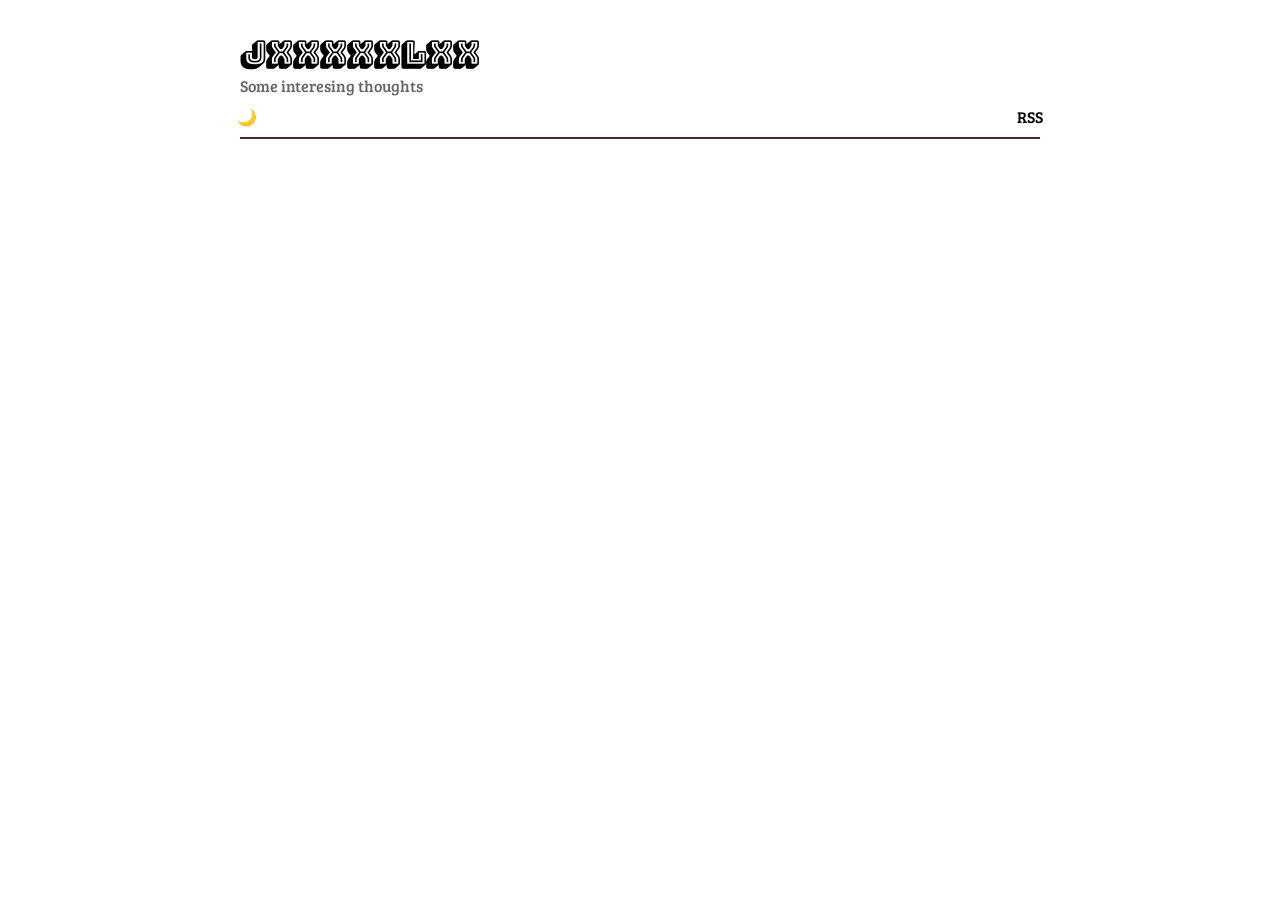
==== public/index.html @ 997d3d3f "add site" ====
<!DOCTYPE html>
<html lang="en-us" prefix="og: http://ogp.me/ns#">
<head>
  <meta charset="utf-8" />
  <meta name="generator" content="Hugo 0.160.1">

  <meta http-equiv="X-UA-Compatible" content="IE=edge" />
  <meta name="viewport" content="width=device-width, initial-scale=1" />
  <meta name="author" content="" />
  <meta property="og:url" content="https://jxxxxxlxx.github.io/" />
  <link rel="canonical" href="https://jxxxxxlxx.github.io/" /><link
    rel="alternate"
    type="application/atom+xml"
    href="https://jxxxxxlxx.github.io/index.xml"
    title="JXXXXXLXX"
  />

  <script type="application/ld+json">
  {
      "@context" : "http://schema.org",
      "@type" : "BlogPosting",
      "mainEntityOfPage": {
           "@type": "WebPage",
           "@id": "https:\/\/jxxxxxlxx.github.io\/"
      },
      "articleSection" : "",
      "name" : "JXXXXXLXX",
      "headline" : "JXXXXXLXX",
      "description" : "Some interesing thoughts",
      "inLanguage" : "en-US",
      "author" : "",
      "creator" : "",
      "publisher": "",
      "accountablePerson" : "",
      "copyrightHolder" : "",
      "copyrightYear" : "0001",
      "datePublished": "0001-01-01 00:00:00 \u002b0000 UTC",
      "dateModified" : "0001-01-01 00:00:00 \u002b0000 UTC",
      "url" : "https:\/\/jxxxxxlxx.github.io\/",
      "keywords" : [  ]
  }
</script>
<title>JXXXXXLXX</title>
  <meta property="og:title" content="JXXXXXLXX" />
  <meta property="og:type" content="website" />
  <meta property="og:description" content="Some interesing thoughts" />
  <meta name="description" content="Some interesing thoughts" />
  <meta property="og:locale" content="en-us" /><meta property="og:image" content="" />
  
  
  <style>:root{--bg-color:#ffffff;--text-color:#000000;--link-color:#000000;--border-color:#482936;--secondary-text:#666666;--code-bg:#f6f8fa;--blockquote-color:#57606a;--blockquote-border:#d0d7de;--disqus-bg:white}[data-theme=dark]{--bg-color:#1a1a1a;--text-color:#e0e0e0;--link-color:#b0b0b0;--border-color:#8b5a7a;--secondary-text:#aaaaaa;--code-bg:#2d2d2d;--blockquote-color:#a0a0a0;--blockquote-border:#404040;--disqus-bg:#1a1a1a}body{font-family:bree serif,sans-serif;-webkit-font-smoothing:antialiased;margin:0 20px;background-color:var(--bg-color);color:var(--text-color)}article{max-width:800px;margin-left:auto;margin-right:auto}a{color:var(--link-color);text-decoration:none}a:hover{font-weight:600;text-decoration:underline}.post-ads{margin:50px 0}.markdown-body{font-size:18px;max-width:100%}.markdown-body a{text-decoration:underline;text-decoration-color:var(--link-color)}.markdown-body blockquote{margin:0;padding:0 1em;color:var(--blockquote-color);border-left:.25em solid var(--blockquote-border)}.markdown-body pre{padding:16px;overflow:auto;border-radius:10px;background-color:var(--code-bg)}.markdown-body code{padding:.2em .4em;font-size:85%;background-color:var(--code-bg);border-radius:6px}.markdown-body pre>code{padding:0;font-size:100%;background-color:var(--code-bg);border:0}.Chinese .markdown-body{line-height:200%}.site-date-catalog{font-size:2rem}.header-title{font-size:2rem;font-weight:700;margin-top:32px;font-family:bungee shade,sans-serif}.header-title a{text-decoration:none}.header-subtitle{color:var(--secondary-text)}.header-items{margin:10px 0}.header-item{margin:0 5px}.header-item-left{margin-left:5px;margin-right:auto}.header-line{width:100%;border-width:2px;border-color:var(--border-color);border-style:solid none none none}.lang-switch{font-weight:600}.theme-toggle{background:0 0;border:none;color:var(--link-color);cursor:pointer;font-weight:600;font-size:inherit;padding:0}.theme-toggle:hover{font-weight:800}#posts-list{min-height:600px}.posts-line{font-size:1.2rem;margin:12px 0}.posts-categories{font-size:.8rem;margin:auto;text-align:center}.posts-category{padding:3px 0;border:var(--text-color)2px solid;border-radius:5px}.site-footer{margin-top:50px}.site-footer-item{margin-right:12px}.post-header{margin-bottom:50px}.post-title{font-size:2rem;font-weight:600}.post-tags{display:inline;font-weight:600;padding:2px 5px;margin-right:6px;border:var(--text-color)2px solid;border-radius:5px}.post-date{font-weight:800;font-style:italic}.post-author{float:right;font-weight:600}.page-content{min-height:60%}.post-content{margin-bottom:50px}.post-content p{hyphens:auto;line-height:1.8;text-justify:ideographic;margin-bottom:1em}.post-content img{max-width:100%;display:block;margin-right:auto;margin-top:6px}.post-content .post-gallery{display:flex;flex-wrap:wrap;gap:6px}.post-content .post-gallery img{margin-right:auto;margin-top:auto;width:calc(50% - 3px)}.related-content{border-width:3px;border-style:solid;border-color:var(--text-color);padding:0 10px;margin-bottom:50px;margin-top:100px}.related-content li{margin:5px 0}.taxonomy-term{font-size:3rem}.gallery-img{text-align:center}.gallery-img span{text-align:center}.gallery-img-desc{font-size:.8em;font-weight:800}#disqus_thread{position:relative}#disqus_thread:after{content:"";display:block;height:55px;width:100%;position:absolute;bottom:0;background:var(--disqus-bg)}@media screen and (max-width:600px){.posts-line{font-size:16px}.markdown-body{font-size:16px}.post-title{font-size:2rem}.post-content p{letter-spacing:.05em}.post-content .post-gallery img{width:100%}}@media screen and (max-width:48em){.posts-category{display:none}}</style>
  
  
  <style>.container,.container-fluid{margin-right:auto;margin-left:auto}.container-fluid{padding-right:2rem;padding-left:2rem}.row{box-sizing:border-box;display:-webkit-box;display:-ms-flexbox;display:flex;-webkit-box-flex:0;-ms-flex:0 1 auto;flex:initial;-webkit-box-orient:horizontal;-webkit-box-direction:normal;-ms-flex-direction:row;flex-direction:row;-ms-flex-wrap:wrap;flex-wrap:wrap;margin-right:-.5rem;margin-left:-.5rem}.row.reverse{-webkit-box-orient:horizontal;-webkit-box-direction:reverse;-ms-flex-direction:row-reverse;flex-direction:row-reverse}.col.reverse{-webkit-box-orient:vertical;-webkit-box-direction:reverse;-ms-flex-direction:column-reverse;flex-direction:column-reverse}.col-xs,.col-xs-1,.col-xs-10,.col-xs-11,.col-xs-12,.col-xs-2,.col-xs-3,.col-xs-4,.col-xs-5,.col-xs-6,.col-xs-7,.col-xs-8,.col-xs-9,.col-xs-offset-0,.col-xs-offset-1,.col-xs-offset-10,.col-xs-offset-11,.col-xs-offset-12,.col-xs-offset-2,.col-xs-offset-3,.col-xs-offset-4,.col-xs-offset-5,.col-xs-offset-6,.col-xs-offset-7,.col-xs-offset-8,.col-xs-offset-9{box-sizing:border-box;-webkit-box-flex:0;-ms-flex:0 0 auto;flex:none;padding-right:.5rem;padding-left:.5rem}.col-xs{-webkit-box-flex:1;-ms-flex-positive:1;flex-grow:1;-ms-flex-preferred-size:0;flex-basis:0;max-width:100%}.col-xs-1{-ms-flex-preferred-size:8.33333333%;flex-basis:8.33333333%;max-width:8.33333333%}.col-xs-2{-ms-flex-preferred-size:16.66666667%;flex-basis:16.66666667%;max-width:16.66666667%}.col-xs-3{-ms-flex-preferred-size:25%;flex-basis:25%;max-width:25%}.col-xs-4{-ms-flex-preferred-size:33.33333333%;flex-basis:33.33333333%;max-width:33.33333333%}.col-xs-5{-ms-flex-preferred-size:41.66666667%;flex-basis:41.66666667%;max-width:41.66666667%}.col-xs-6{-ms-flex-preferred-size:50%;flex-basis:50%;max-width:50%}.col-xs-7{-ms-flex-preferred-size:58.33333333%;flex-basis:58.33333333%;max-width:58.33333333%}.col-xs-8{-ms-flex-preferred-size:66.66666667%;flex-basis:66.66666667%;max-width:66.66666667%}.col-xs-9{-ms-flex-preferred-size:75%;flex-basis:75%;max-width:75%}.col-xs-10{-ms-flex-preferred-size:83.33333333%;flex-basis:83.33333333%;max-width:83.33333333%}.col-xs-11{-ms-flex-preferred-size:91.66666667%;flex-basis:91.66666667%;max-width:91.66666667%}.col-xs-12{-ms-flex-preferred-size:100%;flex-basis:100%;max-width:100%}.col-xs-offset-0{margin-left:0}.col-xs-offset-1{margin-left:8.33333333%}.col-xs-offset-2{margin-left:16.66666667%}.col-xs-offset-3{margin-left:25%}.col-xs-offset-4{margin-left:33.33333333%}.col-xs-offset-5{margin-left:41.66666667%}.col-xs-offset-6{margin-left:50%}.col-xs-offset-7{margin-left:58.33333333%}.col-xs-offset-8{margin-left:66.66666667%}.col-xs-offset-9{margin-left:75%}.col-xs-offset-10{margin-left:83.33333333%}.col-xs-offset-11{margin-left:91.66666667%}.start-xs{-webkit-box-pack:start;-ms-flex-pack:start;justify-content:flex-start;text-align:start}.center-xs{-webkit-box-pack:center;-ms-flex-pack:center;justify-content:center;text-align:center}.end-xs{-webkit-box-pack:end;-ms-flex-pack:end;justify-content:flex-end;text-align:end}.top-xs{-webkit-box-align:start;-ms-flex-align:start;align-items:flex-start}.middle-xs{-webkit-box-align:center;-ms-flex-align:center;align-items:center}.bottom-xs{-webkit-box-align:end;-ms-flex-align:end;align-items:flex-end}.around-xs{-ms-flex-pack:distribute;justify-content:space-around}.between-xs{-webkit-box-pack:justify;-ms-flex-pack:justify;justify-content:space-between}.first-xs{-webkit-box-ordinal-group:0;-ms-flex-order:-1;order:-1}.last-xs{-webkit-box-ordinal-group:2;-ms-flex-order:1;order:1}@media only screen and (min-width:48em){.container{width:49rem}.col-sm,.col-sm-1,.col-sm-10,.col-sm-11,.col-sm-12,.col-sm-2,.col-sm-3,.col-sm-4,.col-sm-5,.col-sm-6,.col-sm-7,.col-sm-8,.col-sm-9,.col-sm-offset-0,.col-sm-offset-1,.col-sm-offset-10,.col-sm-offset-11,.col-sm-offset-12,.col-sm-offset-2,.col-sm-offset-3,.col-sm-offset-4,.col-sm-offset-5,.col-sm-offset-6,.col-sm-offset-7,.col-sm-offset-8,.col-sm-offset-9{box-sizing:border-box;-webkit-box-flex:0;-ms-flex:0 0 auto;flex:none;padding-right:.5rem;padding-left:.5rem}.col-sm{-webkit-box-flex:1;-ms-flex-positive:1;flex-grow:1;-ms-flex-preferred-size:0;flex-basis:0;max-width:100%}.col-sm-1{-ms-flex-preferred-size:8.33333333%;flex-basis:8.33333333%;max-width:8.33333333%}.col-sm-2{-ms-flex-preferred-size:16.66666667%;flex-basis:16.66666667%;max-width:16.66666667%}.col-sm-3{-ms-flex-preferred-size:25%;flex-basis:25%;max-width:25%}.col-sm-4{-ms-flex-preferred-size:33.33333333%;flex-basis:33.33333333%;max-width:33.33333333%}.col-sm-5{-ms-flex-preferred-size:41.66666667%;flex-basis:41.66666667%;max-width:41.66666667%}.col-sm-6{-ms-flex-preferred-size:50%;flex-basis:50%;max-width:50%}.col-sm-7{-ms-flex-preferred-size:58.33333333%;flex-basis:58.33333333%;max-width:58.33333333%}.col-sm-8{-ms-flex-preferred-size:66.66666667%;flex-basis:66.66666667%;max-width:66.66666667%}.col-sm-9{-ms-flex-preferred-size:75%;flex-basis:75%;max-width:75%}.col-sm-10{-ms-flex-preferred-size:83.33333333%;flex-basis:83.33333333%;max-width:83.33333333%}.col-sm-11{-ms-flex-preferred-size:91.66666667%;flex-basis:91.66666667%;max-width:91.66666667%}.col-sm-12{-ms-flex-preferred-size:100%;flex-basis:100%;max-width:100%}.col-sm-offset-0{margin-left:0}.col-sm-offset-1{margin-left:8.33333333%}.col-sm-offset-2{margin-left:16.66666667%}.col-sm-offset-3{margin-left:25%}.col-sm-offset-4{margin-left:33.33333333%}.col-sm-offset-5{margin-left:41.66666667%}.col-sm-offset-6{margin-left:50%}.col-sm-offset-7{margin-left:58.33333333%}.col-sm-offset-8{margin-left:66.66666667%}.col-sm-offset-9{margin-left:75%}.col-sm-offset-10{margin-left:83.33333333%}.col-sm-offset-11{margin-left:91.66666667%}.start-sm{-webkit-box-pack:start;-ms-flex-pack:start;justify-content:flex-start;text-align:start}.center-sm{-webkit-box-pack:center;-ms-flex-pack:center;justify-content:center;text-align:center}.end-sm{-webkit-box-pack:end;-ms-flex-pack:end;justify-content:flex-end;text-align:end}.top-sm{-webkit-box-align:start;-ms-flex-align:start;align-items:flex-start}.middle-sm{-webkit-box-align:center;-ms-flex-align:center;align-items:center}.bottom-sm{-webkit-box-align:end;-ms-flex-align:end;align-items:flex-end}.around-sm{-ms-flex-pack:distribute;justify-content:space-around}.between-sm{-webkit-box-pack:justify;-ms-flex-pack:justify;justify-content:space-between}.first-sm{-webkit-box-ordinal-group:0;-ms-flex-order:-1;order:-1}.last-sm{-webkit-box-ordinal-group:2;-ms-flex-order:1;order:1}}@media only screen and (min-width:64em){.container{width:65rem}.col-md,.col-md-1,.col-md-10,.col-md-11,.col-md-12,.col-md-2,.col-md-3,.col-md-4,.col-md-5,.col-md-6,.col-md-7,.col-md-8,.col-md-9,.col-md-offset-0,.col-md-offset-1,.col-md-offset-10,.col-md-offset-11,.col-md-offset-12,.col-md-offset-2,.col-md-offset-3,.col-md-offset-4,.col-md-offset-5,.col-md-offset-6,.col-md-offset-7,.col-md-offset-8,.col-md-offset-9{box-sizing:border-box;-webkit-box-flex:0;-ms-flex:0 0 auto;flex:none;padding-right:.5rem;padding-left:.5rem}.col-md{-webkit-box-flex:1;-ms-flex-positive:1;flex-grow:1;-ms-flex-preferred-size:0;flex-basis:0;max-width:100%}.col-md-1{-ms-flex-preferred-size:8.33333333%;flex-basis:8.33333333%;max-width:8.33333333%}.col-md-2{-ms-flex-preferred-size:16.66666667%;flex-basis:16.66666667%;max-width:16.66666667%}.col-md-3{-ms-flex-preferred-size:25%;flex-basis:25%;max-width:25%}.col-md-4{-ms-flex-preferred-size:33.33333333%;flex-basis:33.33333333%;max-width:33.33333333%}.col-md-5{-ms-flex-preferred-size:41.66666667%;flex-basis:41.66666667%;max-width:41.66666667%}.col-md-6{-ms-flex-preferred-size:50%;flex-basis:50%;max-width:50%}.col-md-7{-ms-flex-preferred-size:58.33333333%;flex-basis:58.33333333%;max-width:58.33333333%}.col-md-8{-ms-flex-preferred-size:66.66666667%;flex-basis:66.66666667%;max-width:66.66666667%}.col-md-9{-ms-flex-preferred-size:75%;flex-basis:75%;max-width:75%}.col-md-10{-ms-flex-preferred-size:83.33333333%;flex-basis:83.33333333%;max-width:83.33333333%}.col-md-11{-ms-flex-preferred-size:91.66666667%;flex-basis:91.66666667%;max-width:91.66666667%}.col-md-12{-ms-flex-preferred-size:100%;flex-basis:100%;max-width:100%}.col-md-offset-0{margin-left:0}.col-md-offset-1{margin-left:8.33333333%}.col-md-offset-2{margin-left:16.66666667%}.col-md-offset-3{margin-left:25%}.col-md-offset-4{margin-left:33.33333333%}.col-md-offset-5{margin-left:41.66666667%}.col-md-offset-6{margin-left:50%}.col-md-offset-7{margin-left:58.33333333%}.col-md-offset-8{margin-left:66.66666667%}.col-md-offset-9{margin-left:75%}.col-md-offset-10{margin-left:83.33333333%}.col-md-offset-11{margin-left:91.66666667%}.start-md{-webkit-box-pack:start;-ms-flex-pack:start;justify-content:flex-start;text-align:start}.center-md{-webkit-box-pack:center;-ms-flex-pack:center;justify-content:center;text-align:center}.end-md{-webkit-box-pack:end;-ms-flex-pack:end;justify-content:flex-end;text-align:end}.top-md{-webkit-box-align:start;-ms-flex-align:start;align-items:flex-start}.middle-md{-webkit-box-align:center;-ms-flex-align:center;align-items:center}.bottom-md{-webkit-box-align:end;-ms-flex-align:end;align-items:flex-end}.around-md{-ms-flex-pack:distribute;justify-content:space-around}.between-md{-webkit-box-pack:justify;-ms-flex-pack:justify;justify-content:space-between}.first-md{-webkit-box-ordinal-group:0;-ms-flex-order:-1;order:-1}.last-md{-webkit-box-ordinal-group:2;-ms-flex-order:1;order:1}}@media only screen and (min-width:75em){.container{width:76rem}.col-lg,.col-lg-1,.col-lg-10,.col-lg-11,.col-lg-12,.col-lg-2,.col-lg-3,.col-lg-4,.col-lg-5,.col-lg-6,.col-lg-7,.col-lg-8,.col-lg-9,.col-lg-offset-0,.col-lg-offset-1,.col-lg-offset-10,.col-lg-offset-11,.col-lg-offset-12,.col-lg-offset-2,.col-lg-offset-3,.col-lg-offset-4,.col-lg-offset-5,.col-lg-offset-6,.col-lg-offset-7,.col-lg-offset-8,.col-lg-offset-9{box-sizing:border-box;-webkit-box-flex:0;-ms-flex:0 0 auto;flex:none;padding-right:.5rem;padding-left:.5rem}.col-lg{-webkit-box-flex:1;-ms-flex-positive:1;flex-grow:1;-ms-flex-preferred-size:0;flex-basis:0;max-width:100%}.col-lg-1{-ms-flex-preferred-size:8.33333333%;flex-basis:8.33333333%;max-width:8.33333333%}.col-lg-2{-ms-flex-preferred-size:16.66666667%;flex-basis:16.66666667%;max-width:16.66666667%}.col-lg-3{-ms-flex-preferred-size:25%;flex-basis:25%;max-width:25%}.col-lg-4{-ms-flex-preferred-size:33.33333333%;flex-basis:33.33333333%;max-width:33.33333333%}.col-lg-5{-ms-flex-preferred-size:41.66666667%;flex-basis:41.66666667%;max-width:41.66666667%}.col-lg-6{-ms-flex-preferred-size:50%;flex-basis:50%;max-width:50%}.col-lg-7{-ms-flex-preferred-size:58.33333333%;flex-basis:58.33333333%;max-width:58.33333333%}.col-lg-8{-ms-flex-preferred-size:66.66666667%;flex-basis:66.66666667%;max-width:66.66666667%}.col-lg-9{-ms-flex-preferred-size:75%;flex-basis:75%;max-width:75%}.col-lg-10{-ms-flex-preferred-size:83.33333333%;flex-basis:83.33333333%;max-width:83.33333333%}.col-lg-11{-ms-flex-preferred-size:91.66666667%;flex-basis:91.66666667%;max-width:91.66666667%}.col-lg-12{-ms-flex-preferred-size:100%;flex-basis:100%;max-width:100%}.col-lg-offset-0{margin-left:0}.col-lg-offset-1{margin-left:8.33333333%}.col-lg-offset-2{margin-left:16.66666667%}.col-lg-offset-3{margin-left:25%}.col-lg-offset-4{margin-left:33.33333333%}.col-lg-offset-5{margin-left:41.66666667%}.col-lg-offset-6{margin-left:50%}.col-lg-offset-7{margin-left:58.33333333%}.col-lg-offset-8{margin-left:66.66666667%}.col-lg-offset-9{margin-left:75%}.col-lg-offset-10{margin-left:83.33333333%}.col-lg-offset-11{margin-left:91.66666667%}.start-lg{-webkit-box-pack:start;-ms-flex-pack:start;justify-content:flex-start;text-align:start}.center-lg{-webkit-box-pack:center;-ms-flex-pack:center;justify-content:center;text-align:center}.end-lg{-webkit-box-pack:end;-ms-flex-pack:end;justify-content:flex-end;text-align:end}.top-lg{-webkit-box-align:start;-ms-flex-align:start;align-items:flex-start}.middle-lg{-webkit-box-align:center;-ms-flex-align:center;align-items:center}.bottom-lg{-webkit-box-align:end;-ms-flex-align:end;align-items:flex-end}.around-lg{-ms-flex-pack:distribute;justify-content:space-around}.between-lg{-webkit-box-pack:justify;-ms-flex-pack:justify;justify-content:space-between}.first-lg{-webkit-box-ordinal-group:0;-ms-flex-order:-1;order:-1}.last-lg{-webkit-box-ordinal-group:2;-ms-flex-order:1;order:1}}</style>
  
   <link href="/index.xml" rel="alternate" type="application/rss+xml" title="JXXXXXLXX">
  
  <link rel="preconnect" href="https://fonts.gstatic.com" />
  <link
    href="https://fonts.googleapis.com/css?family=Bree+Serif|Bungee+Shade"
    rel="stylesheet"
  />
  
  

  
  <script data-cfasync="false">
    (function() {
      const themeKey = 'theme';
      const themes = { light: 'light', dark: 'dark', system: 'system' };

      function getSystemTheme() {
        return window.matchMedia('(prefers-color-scheme: dark)').matches ? 'dark' : 'light';
      }
      function getStoredTheme() {
        return localStorage.getItem(themeKey);
      }
      function getCurrentTheme() {
        const stored = getStoredTheme();
        if (stored && stored !== themes.system) {
          return stored;
        }
        return getSystemTheme();
      }
      function setTheme(theme) {
        const root = document.documentElement;
        if (theme === themes.system) {
          theme = getSystemTheme();
        }
        if (theme === themes.dark) {
          root.setAttribute('data-theme', 'dark');
        } else {
          root.removeAttribute('data-theme');
        }
        updateToggleButton(theme);
      }
      function updateToggleButton(theme) {
        const button = document.getElementById('theme-toggle');
        if (button) {
          button.textContent = theme === 'dark' ? '☀️' : '🌙';
        }
      }
      function ensureButtonUpdated() {
        updateToggleButton(getCurrentTheme());
      }
      function initTheme() {
        const stored = getStoredTheme();
        let theme;
        if (stored) {
          theme = stored === themes.system ? getSystemTheme() : stored;
          setTheme(stored);
        } else {
          
          theme = getSystemTheme();
          setTheme(themes.system);
        }
      }
      function toggleTheme() { 
        const current = getStoredTheme() || themes.system;
        let next;
        if (current === themes.system) {
          next = getSystemTheme() === 'dark' ? themes.light : themes.dark;
        } else if (current === themes.dark) {
          next = themes.light;
        } else {
          next = themes.dark;
        }
        localStorage.setItem(themeKey, next);
        setTheme(next);
      }

      
      window.matchMedia('(prefers-color-scheme: dark)').addEventListener('change', function(e) {
        const stored = getStoredTheme();
        if (!stored || stored === themes.system) {
          setTheme(themes.system);
        }
      });

      
      if (document.readyState === 'loading') {
        document.addEventListener('DOMContentLoaded', ensureButtonUpdated);
      } else {
        
        ensureButtonUpdated();
      }

      
      window.toggleTheme = toggleTheme;

      
      initTheme();
    })();
  </script>
  
  
  
</head>


<body>
  <article class="posts">
    <div class="row">
      <div class="col-xs-12">
        
<header>
  <div class="header-title">
    <a href="/"
      >JXXXXXLXX</a
    >
  </div>
  <div class="header-subtitle">Some interesing thoughts</div>
</header>
<div class="row end-md header-items">
  <div class="header-item-left">
    <button id="theme-toggle" onclick="toggleTheme()" class="theme-toggle">
      🌙
    </button>
  </div>

  
  <div class="header-item">
    <a href="/index.xml" target="_blank">RSS</a>
  </div>
  
</div>
<div class="row">
   
</div>
<div class="header-line"></div>

        <div id="posts-list">
          
        </div>

        <div class="site-footer">
  
  
</div>

      </div>
    </div>
  </article>

  
<script>
  
  document.addEventListener("DOMContentLoaded", function() {
    const disqus = document.getElementById('disqus_thread');
    if (!disqus) {
      return;
    }
    const observer = new MutationObserver(function(mutations) {
      mutations.forEach(function(mutation) {
        const iframes = disqus.getElementsByTagName('iframe');
        if (iframes.length > 1) {
          const commentsIframe = iframes[1];
          while (disqus.firstChild) {
            disqus.removeChild(disqus.firstChild);
          }
          disqus.appendChild(commentsIframe);
          observer.disconnect();
        }
      });
    });
    observer.observe(disqus, { childList: true, subtree: true });
  });
</script>

</body>

</html>
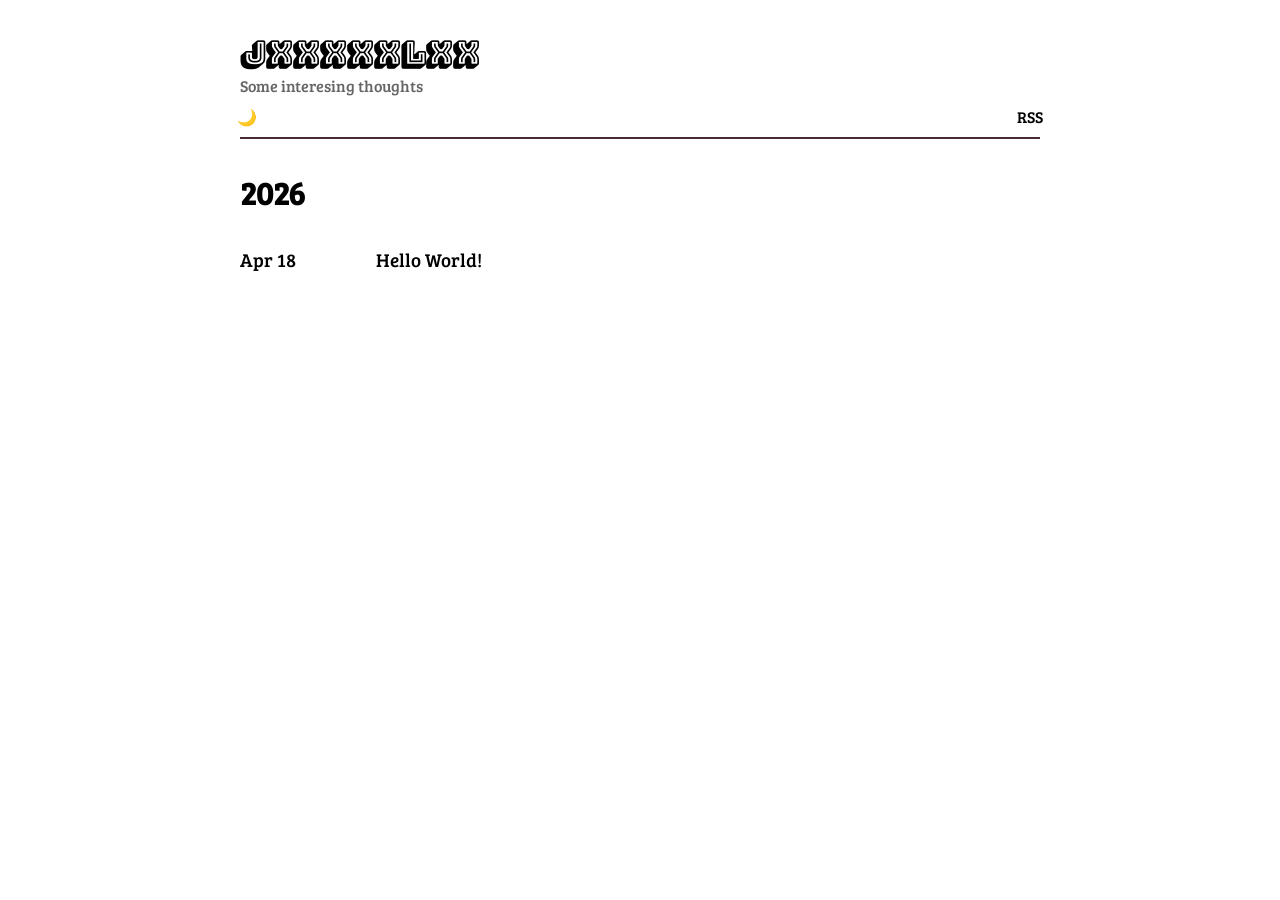
==== commit 1978708d: "add first post" ====
--- a/public/index.html
+++ b/public/index.html
@@ -33,9 +33,9 @@
       "publisher": "",
       "accountablePerson" : "",
       "copyrightHolder" : "",
-      "copyrightYear" : "0001",
-      "datePublished": "0001-01-01 00:00:00 \u002b0000 UTC",
-      "dateModified" : "0001-01-01 00:00:00 \u002b0000 UTC",
+      "copyrightYear" : "2026",
+      "datePublished": "2026-04-18 00:00:00 \u002b0000 UTC",
+      "dateModified" : "2026-04-18 00:00:00 \u002b0000 UTC",
       "url" : "https:\/\/jxxxxxlxx.github.io\/",
       "keywords" : [  ]
   }
@@ -190,6 +190,27 @@
 <div class="header-line"></div>
 
         <div id="posts-list">
+          <section>
+            <h1 class="site-date-catalog">2026</h1>
+
+            
+            <div class="row posts-line">
+              <div class="posts-date col-xs-3 col-sm-2">
+                <time datetime="2026-04-18 00:00:00 UTC">Apr 18</time>
+              </div>
+              <div class="posts-title col-xs-9 col-sm-10">
+                <div class="row">
+                  <div class="col-xs-11 col-sm-10">
+                    <a href="/posts/hello-world/">Hello World!</a>
+                  </div>
+                  <div class="col-xs-1 col-sm-2 posts-categories">
+                    
+                  </div>
+                </div>
+              </div>
+            </div>
+            
+          </section>
           
         </div>
 
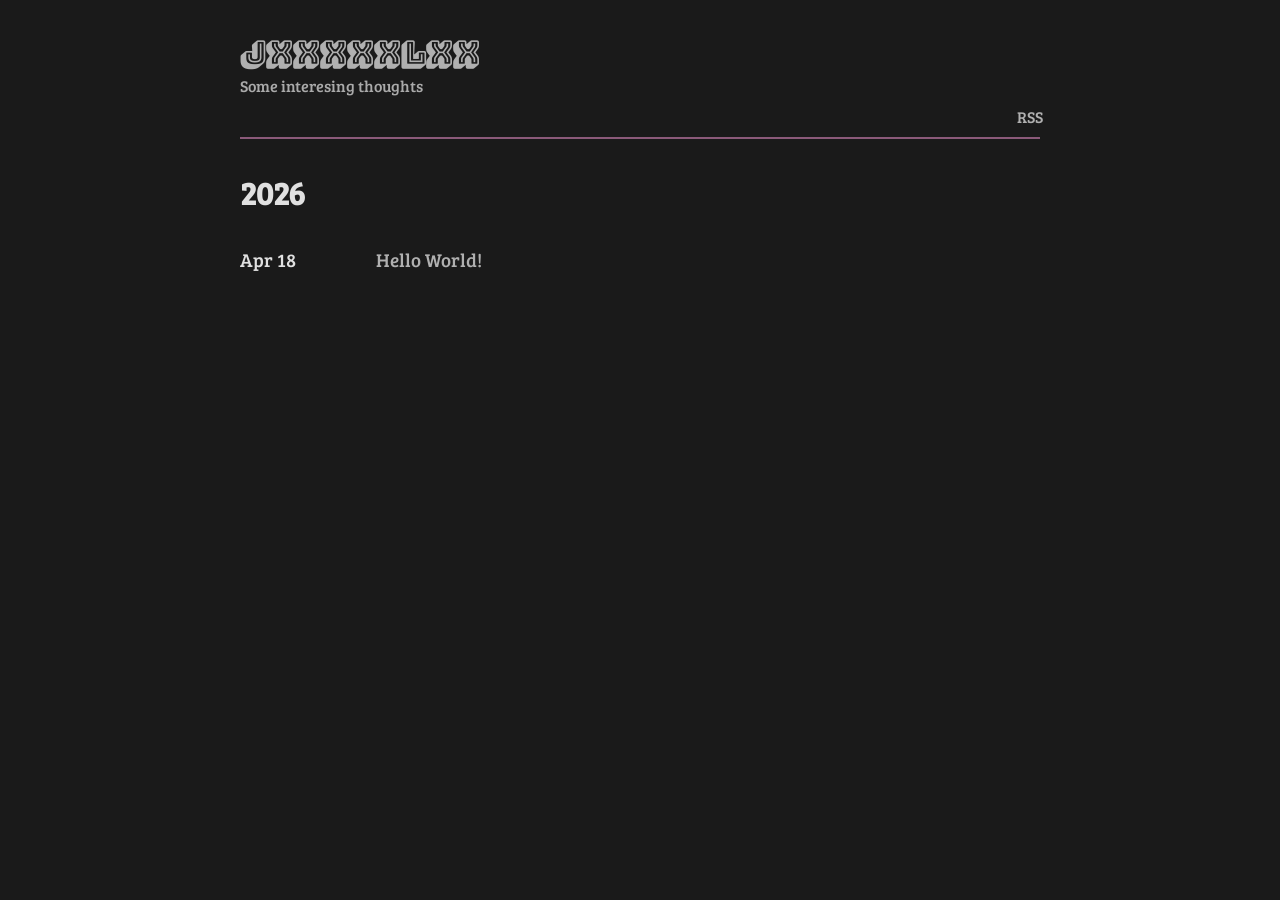
==== commit bd6bceb5: "remove light mode toggle" ====
--- a/public/index.html
+++ b/public/index.html
@@ -60,98 +60,12 @@
     href="https://fonts.googleapis.com/css?family=Bree+Serif|Bungee+Shade"
     rel="stylesheet"
   />
-  
-  
 
   
   <script data-cfasync="false">
-    (function() {
-      const themeKey = 'theme';
-      const themes = { light: 'light', dark: 'dark', system: 'system' };
+    document.documentElement.setAttribute("data-theme", "dark");
+  </script>
 
-      function getSystemTheme() {
-        return window.matchMedia('(prefers-color-scheme: dark)').matches ? 'dark' : 'light';
-      }
-      function getStoredTheme() {
-        return localStorage.getItem(themeKey);
-      }
-      function getCurrentTheme() {
-        const stored = getStoredTheme();
-        if (stored && stored !== themes.system) {
-          return stored;
-        }
-        return getSystemTheme();
-      }
-      function setTheme(theme) {
-        const root = document.documentElement;
-        if (theme === themes.system) {
-          theme = getSystemTheme();
-        }
-        if (theme === themes.dark) {
-          root.setAttribute('data-theme', 'dark');
-        } else {
-          root.removeAttribute('data-theme');
-        }
-        updateToggleButton(theme);
-      }
-      function updateToggleButton(theme) {
-        const button = document.getElementById('theme-toggle');
-        if (button) {
-          button.textContent = theme === 'dark' ? '☀️' : '🌙';
-        }
-      }
-      function ensureButtonUpdated() {
-        updateToggleButton(getCurrentTheme());
-      }
-      function initTheme() {
-        const stored = getStoredTheme();
-        let theme;
-        if (stored) {
-          theme = stored === themes.system ? getSystemTheme() : stored;
-          setTheme(stored);
-        } else {
-          
-          theme = getSystemTheme();
-          setTheme(themes.system);
-        }
-      }
-      function toggleTheme() { 
-        const current = getStoredTheme() || themes.system;
-        let next;
-        if (current === themes.system) {
-          next = getSystemTheme() === 'dark' ? themes.light : themes.dark;
-        } else if (current === themes.dark) {
-          next = themes.light;
-        } else {
-          next = themes.dark;
-        }
-        localStorage.setItem(themeKey, next);
-        setTheme(next);
-      }
-
-      
-      window.matchMedia('(prefers-color-scheme: dark)').addEventListener('change', function(e) {
-        const stored = getStoredTheme();
-        if (!stored || stored === themes.system) {
-          setTheme(themes.system);
-        }
-      });
-
-      
-      if (document.readyState === 'loading') {
-        document.addEventListener('DOMContentLoaded', ensureButtonUpdated);
-      } else {
-        
-        ensureButtonUpdated();
-      }
-
-      
-      window.toggleTheme = toggleTheme;
-
-      
-      initTheme();
-    })();
-  </script>
   
   
   
@@ -172,12 +86,6 @@
   <div class="header-subtitle">Some interesing thoughts</div>
 </header>
 <div class="row end-md header-items">
-  <div class="header-item-left">
-    <button id="theme-toggle" onclick="toggleTheme()" class="theme-toggle">
-      🌙
-    </button>
-  </div>
-
   
   <div class="header-item">
     <a href="/index.xml" target="_blank">RSS</a>
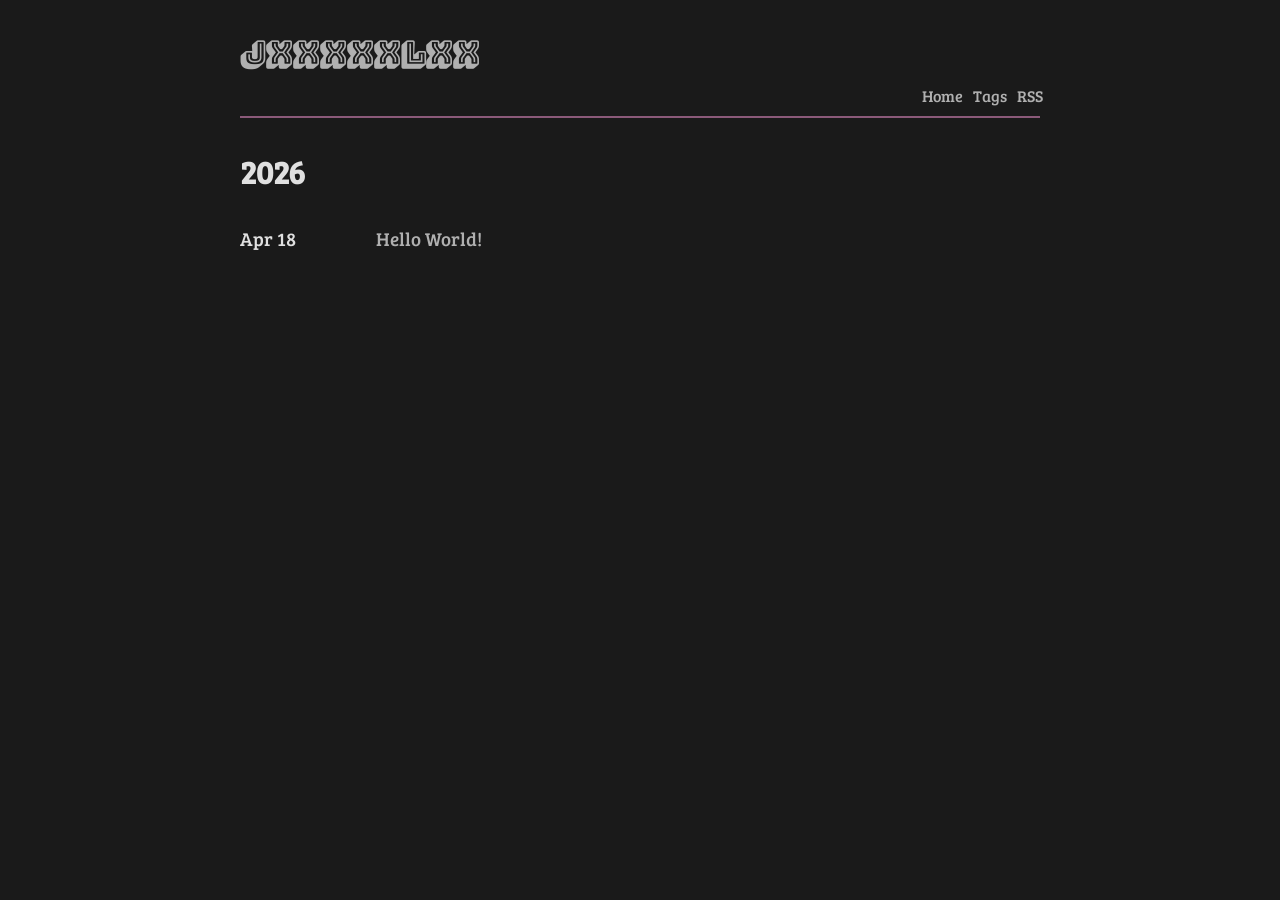
==== commit 019c31bb: "add more setup" ====
--- a/public/index.html
+++ b/public/index.html
@@ -8,7 +8,9 @@
   <meta name="viewport" content="width=device-width, initial-scale=1" />
   <meta name="author" content="" />
   <meta property="og:url" content="https://jxxxxxlxx.github.io/" />
-  <link rel="canonical" href="https://jxxxxxlxx.github.io/" /><link
+  <link rel="canonical" href="https://jxxxxxlxx.github.io/" /><link rel="apple-touch-icon" href="/favicon.ico" />
+  <link rel="icon" href="/favicon.ico" />
+  <link rel="shortcut" href="/favicon.ico" /><link
     rel="alternate"
     type="application/atom+xml"
     href="https://jxxxxxlxx.github.io/index.xml"
@@ -26,7 +28,7 @@
       "articleSection" : "",
       "name" : "JXXXXXLXX",
       "headline" : "JXXXXXLXX",
-      "description" : "Some interesing thoughts",
+      "description" : "",
       "inLanguage" : "en-US",
       "author" : "",
       "creator" : "",
@@ -43,9 +45,9 @@
 <title>JXXXXXLXX</title>
   <meta property="og:title" content="JXXXXXLXX" />
   <meta property="og:type" content="website" />
-  <meta property="og:description" content="Some interesing thoughts" />
-  <meta name="description" content="Some interesing thoughts" />
-  <meta property="og:locale" content="en-us" /><meta property="og:image" content="" />
+  <meta property="og:description" content="" />
+  <meta name="description" content="" />
+  <meta property="og:locale" content="en-us" /><meta property="og:image" content="/favicon.ico" />
   
   
   <style>:root{--bg-color:#ffffff;--text-color:#000000;--link-color:#000000;--border-color:#482936;--secondary-text:#666666;--code-bg:#f6f8fa;--blockquote-color:#57606a;--blockquote-border:#d0d7de;--disqus-bg:white}[data-theme=dark]{--bg-color:#1a1a1a;--text-color:#e0e0e0;--link-color:#b0b0b0;--border-color:#8b5a7a;--secondary-text:#aaaaaa;--code-bg:#2d2d2d;--blockquote-color:#a0a0a0;--blockquote-border:#404040;--disqus-bg:#1a1a1a}body{font-family:bree serif,sans-serif;-webkit-font-smoothing:antialiased;margin:0 20px;background-color:var(--bg-color);color:var(--text-color)}article{max-width:800px;margin-left:auto;margin-right:auto}a{color:var(--link-color);text-decoration:none}a:hover{font-weight:600;text-decoration:underline}.post-ads{margin:50px 0}.markdown-body{font-size:18px;max-width:100%}.markdown-body a{text-decoration:underline;text-decoration-color:var(--link-color)}.markdown-body blockquote{margin:0;padding:0 1em;color:var(--blockquote-color);border-left:.25em solid var(--blockquote-border)}.markdown-body pre{padding:16px;overflow:auto;border-radius:10px;background-color:var(--code-bg)}.markdown-body code{padding:.2em .4em;font-size:85%;background-color:var(--code-bg);border-radius:6px}.markdown-body pre>code{padding:0;font-size:100%;background-color:var(--code-bg);border:0}.Chinese .markdown-body{line-height:200%}.site-date-catalog{font-size:2rem}.header-title{font-size:2rem;font-weight:700;margin-top:32px;font-family:bungee shade,sans-serif}.header-title a{text-decoration:none}.header-subtitle{color:var(--secondary-text)}.header-items{margin:10px 0}.header-item{margin:0 5px}.header-item-left{margin-left:5px;margin-right:auto}.header-line{width:100%;border-width:2px;border-color:var(--border-color);border-style:solid none none none}.lang-switch{font-weight:600}.theme-toggle{background:0 0;border:none;color:var(--link-color);cursor:pointer;font-weight:600;font-size:inherit;padding:0}.theme-toggle:hover{font-weight:800}#posts-list{min-height:600px}.posts-line{font-size:1.2rem;margin:12px 0}.posts-categories{font-size:.8rem;margin:auto;text-align:center}.posts-category{padding:3px 0;border:var(--text-color)2px solid;border-radius:5px}.site-footer{margin-top:50px}.site-footer-item{margin-right:12px}.post-header{margin-bottom:50px}.post-title{font-size:2rem;font-weight:600}.post-tags{display:inline;font-weight:600;padding:2px 5px;margin-right:6px;border:var(--text-color)2px solid;border-radius:5px}.post-date{font-weight:800;font-style:italic}.post-author{float:right;font-weight:600}.page-content{min-height:60%}.post-content{margin-bottom:50px}.post-content p{hyphens:auto;line-height:1.8;text-justify:ideographic;margin-bottom:1em}.post-content img{max-width:100%;display:block;margin-right:auto;margin-top:6px}.post-content .post-gallery{display:flex;flex-wrap:wrap;gap:6px}.post-content .post-gallery img{margin-right:auto;margin-top:auto;width:calc(50% - 3px)}.related-content{border-width:3px;border-style:solid;border-color:var(--text-color);padding:0 10px;margin-bottom:50px;margin-top:100px}.related-content li{margin:5px 0}.taxonomy-term{font-size:3rem}.gallery-img{text-align:center}.gallery-img span{text-align:center}.gallery-img-desc{font-size:.8em;font-weight:800}#disqus_thread{position:relative}#disqus_thread:after{content:"";display:block;height:55px;width:100%;position:absolute;bottom:0;background:var(--disqus-bg)}@media screen and (max-width:600px){.posts-line{font-size:16px}.markdown-body{font-size:16px}.post-title{font-size:2rem}.post-content p{letter-spacing:.05em}.post-content .post-gallery img{width:100%}}@media screen and (max-width:48em){.posts-category{display:none}}</style>
@@ -83,12 +85,23 @@
       >JXXXXXLXX</a
     >
   </div>
-  <div class="header-subtitle">Some interesing thoughts</div>
+  <div class="header-subtitle"></div>
 </header>
 <div class="row end-md header-items">
   
   <div class="header-item">
-    <a href="/index.xml" target="_blank">RSS</a>
+    
+    <a href="/">Home</a>
+  </div>
+  
+  <div class="header-item">
+    
+    <a href="/tags/">Tags</a>
+  </div>
+  
+  <div class="header-item">
+    
+    <a href="/index.xml">RSS</a>
   </div>
   
 </div>
@@ -158,4 +171,4 @@
 
 </body>
 
-</html>+</html>
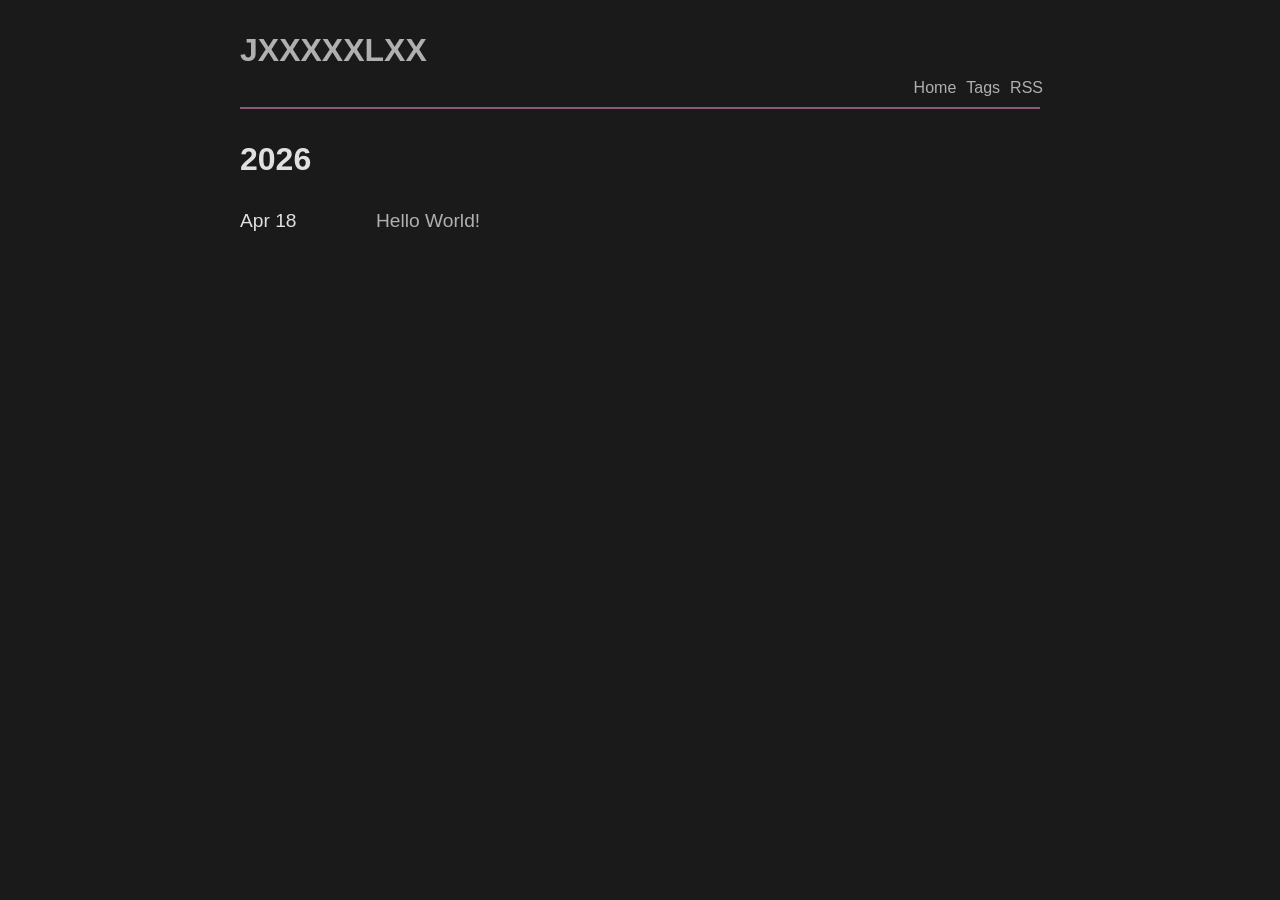
==== commit 53325593: "update style" ====
--- a/public/index.html
+++ b/public/index.html
@@ -55,11 +55,14 @@
   
   <style>.container,.container-fluid{margin-right:auto;margin-left:auto}.container-fluid{padding-right:2rem;padding-left:2rem}.row{box-sizing:border-box;display:-webkit-box;display:-ms-flexbox;display:flex;-webkit-box-flex:0;-ms-flex:0 1 auto;flex:initial;-webkit-box-orient:horizontal;-webkit-box-direction:normal;-ms-flex-direction:row;flex-direction:row;-ms-flex-wrap:wrap;flex-wrap:wrap;margin-right:-.5rem;margin-left:-.5rem}.row.reverse{-webkit-box-orient:horizontal;-webkit-box-direction:reverse;-ms-flex-direction:row-reverse;flex-direction:row-reverse}.col.reverse{-webkit-box-orient:vertical;-webkit-box-direction:reverse;-ms-flex-direction:column-reverse;flex-direction:column-reverse}.col-xs,.col-xs-1,.col-xs-10,.col-xs-11,.col-xs-12,.col-xs-2,.col-xs-3,.col-xs-4,.col-xs-5,.col-xs-6,.col-xs-7,.col-xs-8,.col-xs-9,.col-xs-offset-0,.col-xs-offset-1,.col-xs-offset-10,.col-xs-offset-11,.col-xs-offset-12,.col-xs-offset-2,.col-xs-offset-3,.col-xs-offset-4,.col-xs-offset-5,.col-xs-offset-6,.col-xs-offset-7,.col-xs-offset-8,.col-xs-offset-9{box-sizing:border-box;-webkit-box-flex:0;-ms-flex:0 0 auto;flex:none;padding-right:.5rem;padding-left:.5rem}.col-xs{-webkit-box-flex:1;-ms-flex-positive:1;flex-grow:1;-ms-flex-preferred-size:0;flex-basis:0;max-width:100%}.col-xs-1{-ms-flex-preferred-size:8.33333333%;flex-basis:8.33333333%;max-width:8.33333333%}.col-xs-2{-ms-flex-preferred-size:16.66666667%;flex-basis:16.66666667%;max-width:16.66666667%}.col-xs-3{-ms-flex-preferred-size:25%;flex-basis:25%;max-width:25%}.col-xs-4{-ms-flex-preferred-size:33.33333333%;flex-basis:33.33333333%;max-width:33.33333333%}.col-xs-5{-ms-flex-preferred-size:41.66666667%;flex-basis:41.66666667%;max-width:41.66666667%}.col-xs-6{-ms-flex-preferred-size:50%;flex-basis:50%;max-width:50%}.col-xs-7{-ms-flex-preferred-size:58.33333333%;flex-basis:58.33333333%;max-width:58.33333333%}.col-xs-8{-ms-flex-preferred-size:66.66666667%;flex-basis:66.66666667%;max-width:66.66666667%}.col-xs-9{-ms-flex-preferred-size:75%;flex-basis:75%;max-width:75%}.col-xs-10{-ms-flex-preferred-size:83.33333333%;flex-basis:83.33333333%;max-width:83.33333333%}.col-xs-11{-ms-flex-preferred-size:91.66666667%;flex-basis:91.66666667%;max-width:91.66666667%}.col-xs-12{-ms-flex-preferred-size:100%;flex-basis:100%;max-width:100%}.col-xs-offset-0{margin-left:0}.col-xs-offset-1{margin-left:8.33333333%}.col-xs-offset-2{margin-left:16.66666667%}.col-xs-offset-3{margin-left:25%}.col-xs-offset-4{margin-left:33.33333333%}.col-xs-offset-5{margin-left:41.66666667%}.col-xs-offset-6{margin-left:50%}.col-xs-offset-7{margin-left:58.33333333%}.col-xs-offset-8{margin-left:66.66666667%}.col-xs-offset-9{margin-left:75%}.col-xs-offset-10{margin-left:83.33333333%}.col-xs-offset-11{margin-left:91.66666667%}.start-xs{-webkit-box-pack:start;-ms-flex-pack:start;justify-content:flex-start;text-align:start}.center-xs{-webkit-box-pack:center;-ms-flex-pack:center;justify-content:center;text-align:center}.end-xs{-webkit-box-pack:end;-ms-flex-pack:end;justify-content:flex-end;text-align:end}.top-xs{-webkit-box-align:start;-ms-flex-align:start;align-items:flex-start}.middle-xs{-webkit-box-align:center;-ms-flex-align:center;align-items:center}.bottom-xs{-webkit-box-align:end;-ms-flex-align:end;align-items:flex-end}.around-xs{-ms-flex-pack:distribute;justify-content:space-around}.between-xs{-webkit-box-pack:justify;-ms-flex-pack:justify;justify-content:space-between}.first-xs{-webkit-box-ordinal-group:0;-ms-flex-order:-1;order:-1}.last-xs{-webkit-box-ordinal-group:2;-ms-flex-order:1;order:1}@media only screen and (min-width:48em){.container{width:49rem}.col-sm,.col-sm-1,.col-sm-10,.col-sm-11,.col-sm-12,.col-sm-2,.col-sm-3,.col-sm-4,.col-sm-5,.col-sm-6,.col-sm-7,.col-sm-8,.col-sm-9,.col-sm-offset-0,.col-sm-offset-1,.col-sm-offset-10,.col-sm-offset-11,.col-sm-offset-12,.col-sm-offset-2,.col-sm-offset-3,.col-sm-offset-4,.col-sm-offset-5,.col-sm-offset-6,.col-sm-offset-7,.col-sm-offset-8,.col-sm-offset-9{box-sizing:border-box;-webkit-box-flex:0;-ms-flex:0 0 auto;flex:none;padding-right:.5rem;padding-left:.5rem}.col-sm{-webkit-box-flex:1;-ms-flex-positive:1;flex-grow:1;-ms-flex-preferred-size:0;flex-basis:0;max-width:100%}.col-sm-1{-ms-flex-preferred-size:8.33333333%;flex-basis:8.33333333%;max-width:8.33333333%}.col-sm-2{-ms-flex-preferred-size:16.66666667%;flex-basis:16.66666667%;max-width:16.66666667%}.col-sm-3{-ms-flex-preferred-size:25%;flex-basis:25%;max-width:25%}.col-sm-4{-ms-flex-preferred-size:33.33333333%;flex-basis:33.33333333%;max-width:33.33333333%}.col-sm-5{-ms-flex-preferred-size:41.66666667%;flex-basis:41.66666667%;max-width:41.66666667%}.col-sm-6{-ms-flex-preferred-size:50%;flex-basis:50%;max-width:50%}.col-sm-7{-ms-flex-preferred-size:58.33333333%;flex-basis:58.33333333%;max-width:58.33333333%}.col-sm-8{-ms-flex-preferred-size:66.66666667%;flex-basis:66.66666667%;max-width:66.66666667%}.col-sm-9{-ms-flex-preferred-size:75%;flex-basis:75%;max-width:75%}.col-sm-10{-ms-flex-preferred-size:83.33333333%;flex-basis:83.33333333%;max-width:83.33333333%}.col-sm-11{-ms-flex-preferred-size:91.66666667%;flex-basis:91.66666667%;max-width:91.66666667%}.col-sm-12{-ms-flex-preferred-size:100%;flex-basis:100%;max-width:100%}.col-sm-offset-0{margin-left:0}.col-sm-offset-1{margin-left:8.33333333%}.col-sm-offset-2{margin-left:16.66666667%}.col-sm-offset-3{margin-left:25%}.col-sm-offset-4{margin-left:33.33333333%}.col-sm-offset-5{margin-left:41.66666667%}.col-sm-offset-6{margin-left:50%}.col-sm-offset-7{margin-left:58.33333333%}.col-sm-offset-8{margin-left:66.66666667%}.col-sm-offset-9{margin-left:75%}.col-sm-offset-10{margin-left:83.33333333%}.col-sm-offset-11{margin-left:91.66666667%}.start-sm{-webkit-box-pack:start;-ms-flex-pack:start;justify-content:flex-start;text-align:start}.center-sm{-webkit-box-pack:center;-ms-flex-pack:center;justify-content:center;text-align:center}.end-sm{-webkit-box-pack:end;-ms-flex-pack:end;justify-content:flex-end;text-align:end}.top-sm{-webkit-box-align:start;-ms-flex-align:start;align-items:flex-start}.middle-sm{-webkit-box-align:center;-ms-flex-align:center;align-items:center}.bottom-sm{-webkit-box-align:end;-ms-flex-align:end;align-items:flex-end}.around-sm{-ms-flex-pack:distribute;justify-content:space-around}.between-sm{-webkit-box-pack:justify;-ms-flex-pack:justify;justify-content:space-between}.first-sm{-webkit-box-ordinal-group:0;-ms-flex-order:-1;order:-1}.last-sm{-webkit-box-ordinal-group:2;-ms-flex-order:1;order:1}}@media only screen and (min-width:64em){.container{width:65rem}.col-md,.col-md-1,.col-md-10,.col-md-11,.col-md-12,.col-md-2,.col-md-3,.col-md-4,.col-md-5,.col-md-6,.col-md-7,.col-md-8,.col-md-9,.col-md-offset-0,.col-md-offset-1,.col-md-offset-10,.col-md-offset-11,.col-md-offset-12,.col-md-offset-2,.col-md-offset-3,.col-md-offset-4,.col-md-offset-5,.col-md-offset-6,.col-md-offset-7,.col-md-offset-8,.col-md-offset-9{box-sizing:border-box;-webkit-box-flex:0;-ms-flex:0 0 auto;flex:none;padding-right:.5rem;padding-left:.5rem}.col-md{-webkit-box-flex:1;-ms-flex-positive:1;flex-grow:1;-ms-flex-preferred-size:0;flex-basis:0;max-width:100%}.col-md-1{-ms-flex-preferred-size:8.33333333%;flex-basis:8.33333333%;max-width:8.33333333%}.col-md-2{-ms-flex-preferred-size:16.66666667%;flex-basis:16.66666667%;max-width:16.66666667%}.col-md-3{-ms-flex-preferred-size:25%;flex-basis:25%;max-width:25%}.col-md-4{-ms-flex-preferred-size:33.33333333%;flex-basis:33.33333333%;max-width:33.33333333%}.col-md-5{-ms-flex-preferred-size:41.66666667%;flex-basis:41.66666667%;max-width:41.66666667%}.col-md-6{-ms-flex-preferred-size:50%;flex-basis:50%;max-width:50%}.col-md-7{-ms-flex-preferred-size:58.33333333%;flex-basis:58.33333333%;max-width:58.33333333%}.col-md-8{-ms-flex-preferred-size:66.66666667%;flex-basis:66.66666667%;max-width:66.66666667%}.col-md-9{-ms-flex-preferred-size:75%;flex-basis:75%;max-width:75%}.col-md-10{-ms-flex-preferred-size:83.33333333%;flex-basis:83.33333333%;max-width:83.33333333%}.col-md-11{-ms-flex-preferred-size:91.66666667%;flex-basis:91.66666667%;max-width:91.66666667%}.col-md-12{-ms-flex-preferred-size:100%;flex-basis:100%;max-width:100%}.col-md-offset-0{margin-left:0}.col-md-offset-1{margin-left:8.33333333%}.col-md-offset-2{margin-left:16.66666667%}.col-md-offset-3{margin-left:25%}.col-md-offset-4{margin-left:33.33333333%}.col-md-offset-5{margin-left:41.66666667%}.col-md-offset-6{margin-left:50%}.col-md-offset-7{margin-left:58.33333333%}.col-md-offset-8{margin-left:66.66666667%}.col-md-offset-9{margin-left:75%}.col-md-offset-10{margin-left:83.33333333%}.col-md-offset-11{margin-left:91.66666667%}.start-md{-webkit-box-pack:start;-ms-flex-pack:start;justify-content:flex-start;text-align:start}.center-md{-webkit-box-pack:center;-ms-flex-pack:center;justify-content:center;text-align:center}.end-md{-webkit-box-pack:end;-ms-flex-pack:end;justify-content:flex-end;text-align:end}.top-md{-webkit-box-align:start;-ms-flex-align:start;align-items:flex-start}.middle-md{-webkit-box-align:center;-ms-flex-align:center;align-items:center}.bottom-md{-webkit-box-align:end;-ms-flex-align:end;align-items:flex-end}.around-md{-ms-flex-pack:distribute;justify-content:space-around}.between-md{-webkit-box-pack:justify;-ms-flex-pack:justify;justify-content:space-between}.first-md{-webkit-box-ordinal-group:0;-ms-flex-order:-1;order:-1}.last-md{-webkit-box-ordinal-group:2;-ms-flex-order:1;order:1}}@media only screen and (min-width:75em){.container{width:76rem}.col-lg,.col-lg-1,.col-lg-10,.col-lg-11,.col-lg-12,.col-lg-2,.col-lg-3,.col-lg-4,.col-lg-5,.col-lg-6,.col-lg-7,.col-lg-8,.col-lg-9,.col-lg-offset-0,.col-lg-offset-1,.col-lg-offset-10,.col-lg-offset-11,.col-lg-offset-12,.col-lg-offset-2,.col-lg-offset-3,.col-lg-offset-4,.col-lg-offset-5,.col-lg-offset-6,.col-lg-offset-7,.col-lg-offset-8,.col-lg-offset-9{box-sizing:border-box;-webkit-box-flex:0;-ms-flex:0 0 auto;flex:none;padding-right:.5rem;padding-left:.5rem}.col-lg{-webkit-box-flex:1;-ms-flex-positive:1;flex-grow:1;-ms-flex-preferred-size:0;flex-basis:0;max-width:100%}.col-lg-1{-ms-flex-preferred-size:8.33333333%;flex-basis:8.33333333%;max-width:8.33333333%}.col-lg-2{-ms-flex-preferred-size:16.66666667%;flex-basis:16.66666667%;max-width:16.66666667%}.col-lg-3{-ms-flex-preferred-size:25%;flex-basis:25%;max-width:25%}.col-lg-4{-ms-flex-preferred-size:33.33333333%;flex-basis:33.33333333%;max-width:33.33333333%}.col-lg-5{-ms-flex-preferred-size:41.66666667%;flex-basis:41.66666667%;max-width:41.66666667%}.col-lg-6{-ms-flex-preferred-size:50%;flex-basis:50%;max-width:50%}.col-lg-7{-ms-flex-preferred-size:58.33333333%;flex-basis:58.33333333%;max-width:58.33333333%}.col-lg-8{-ms-flex-preferred-size:66.66666667%;flex-basis:66.66666667%;max-width:66.66666667%}.col-lg-9{-ms-flex-preferred-size:75%;flex-basis:75%;max-width:75%}.col-lg-10{-ms-flex-preferred-size:83.33333333%;flex-basis:83.33333333%;max-width:83.33333333%}.col-lg-11{-ms-flex-preferred-size:91.66666667%;flex-basis:91.66666667%;max-width:91.66666667%}.col-lg-12{-ms-flex-preferred-size:100%;flex-basis:100%;max-width:100%}.col-lg-offset-0{margin-left:0}.col-lg-offset-1{margin-left:8.33333333%}.col-lg-offset-2{margin-left:16.66666667%}.col-lg-offset-3{margin-left:25%}.col-lg-offset-4{margin-left:33.33333333%}.col-lg-offset-5{margin-left:41.66666667%}.col-lg-offset-6{margin-left:50%}.col-lg-offset-7{margin-left:58.33333333%}.col-lg-offset-8{margin-left:66.66666667%}.col-lg-offset-9{margin-left:75%}.col-lg-offset-10{margin-left:83.33333333%}.col-lg-offset-11{margin-left:91.66666667%}.start-lg{-webkit-box-pack:start;-ms-flex-pack:start;justify-content:flex-start;text-align:start}.center-lg{-webkit-box-pack:center;-ms-flex-pack:center;justify-content:center;text-align:center}.end-lg{-webkit-box-pack:end;-ms-flex-pack:end;justify-content:flex-end;text-align:end}.top-lg{-webkit-box-align:start;-ms-flex-align:start;align-items:flex-start}.middle-lg{-webkit-box-align:center;-ms-flex-align:center;align-items:center}.bottom-lg{-webkit-box-align:end;-ms-flex-align:end;align-items:flex-end}.around-lg{-ms-flex-pack:distribute;justify-content:space-around}.between-lg{-webkit-box-pack:justify;-ms-flex-pack:justify;justify-content:space-between}.first-lg{-webkit-box-ordinal-group:0;-ms-flex-order:-1;order:-1}.last-lg{-webkit-box-ordinal-group:2;-ms-flex-order:1;order:1}}</style>
   
-   <link href="/index.xml" rel="alternate" type="application/rss+xml" title="JXXXXXLXX">
+  <link
+    rel="stylesheet"
+    href="/css/custom.css"
+  /> <link href="/index.xml" rel="alternate" type="application/rss+xml" title="JXXXXXLXX">
   
   <link rel="preconnect" href="https://fonts.gstatic.com" />
   <link
-    href="https://fonts.googleapis.com/css?family=Bree+Serif|Bungee+Shade"
+    href="https://fonts.googleapis.com/css2?family=Cormorant+Garamond:wght@600;700&family=Lora:wght@400;500;600&display=swap"
     rel="stylesheet"
   />
 
